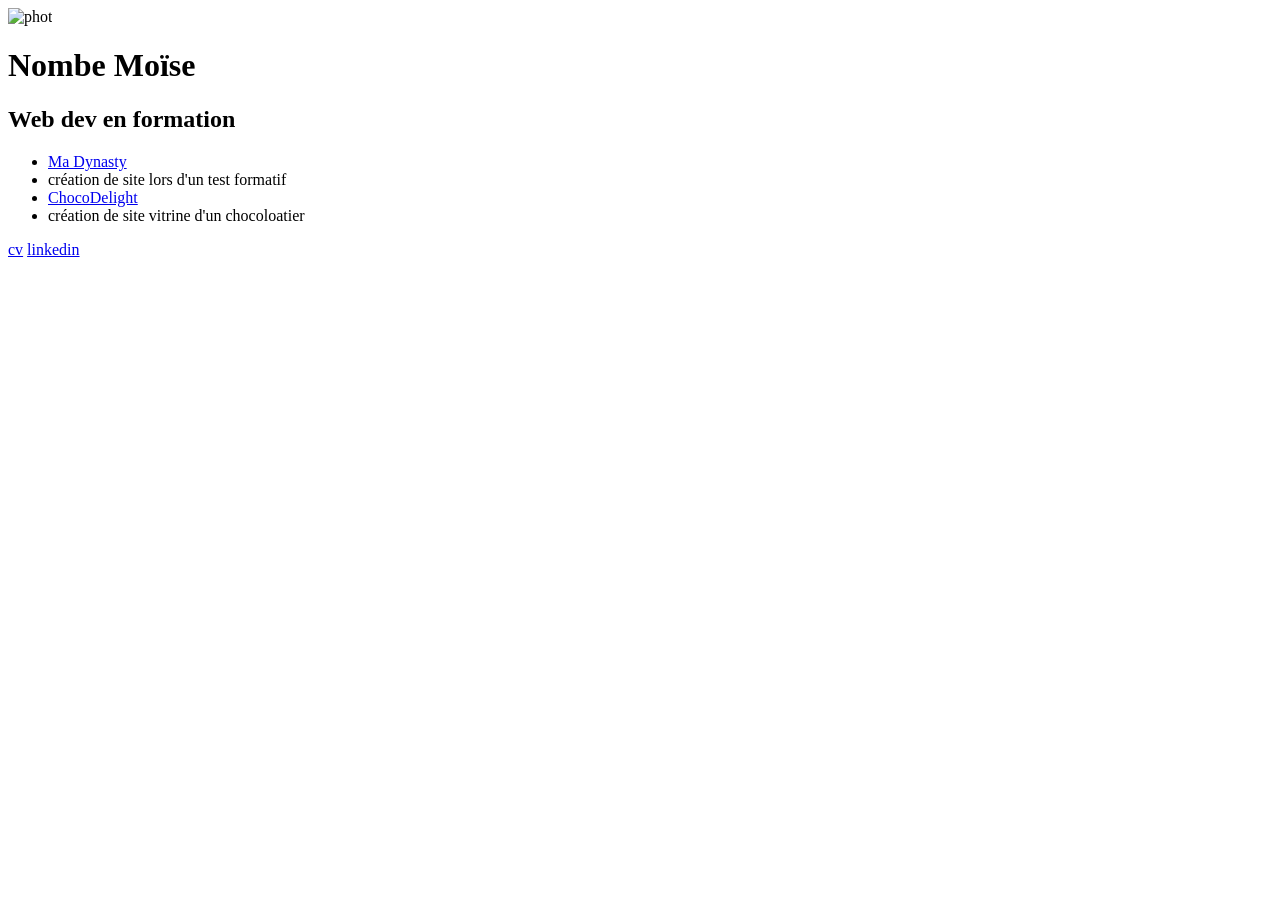
==== monPortfolio.html @ 9feebe41 "Add files via upload" ====
<!DOCTYPE html>
<html lang="fr">
    <head>
        <meta charset="UTF-8">
        <meta name="viewport" content="width=device-width, initial-scale=1.0">
        <title>Portefolio</title>
        <link rel="stylesheet" href="styles.css">
    </head>
    <body>
    <header>
        <div class="header__image">
            <img src="Moses.jpeg" alt="phot">
        </div>
        <div class="header__menu">
            <h1>Nombe Moïse</h1>
            <h2>Web dev en formation</h2>
            <ul>
                <li><a href="https://nombemoise-coder.github.io/test_Formatif/Nombe_Moïse_test_formatif_html_css/VIEW/accueil.html">Ma Dynasty</a></li>
                <li>création de site lors d'un test formatif</li>
                <li><a href=" https://nombemoise-coder.github.io/exercice_1_chocolat/NombeMoïseChocoDelight/HTML/accueil.html">ChocoDelight</a></li>
                <li>création de site vitrine d'un chocoloatier</li>
            </ul>
        </div>
    </header>
    <footer>
        <a href="CV">cv</a>
        <a href="https://www.linkedin.com/in/mo%C3%AFse-nombe-929b7119a/">linkedin</a>
    </footer>
    </body>
</html>
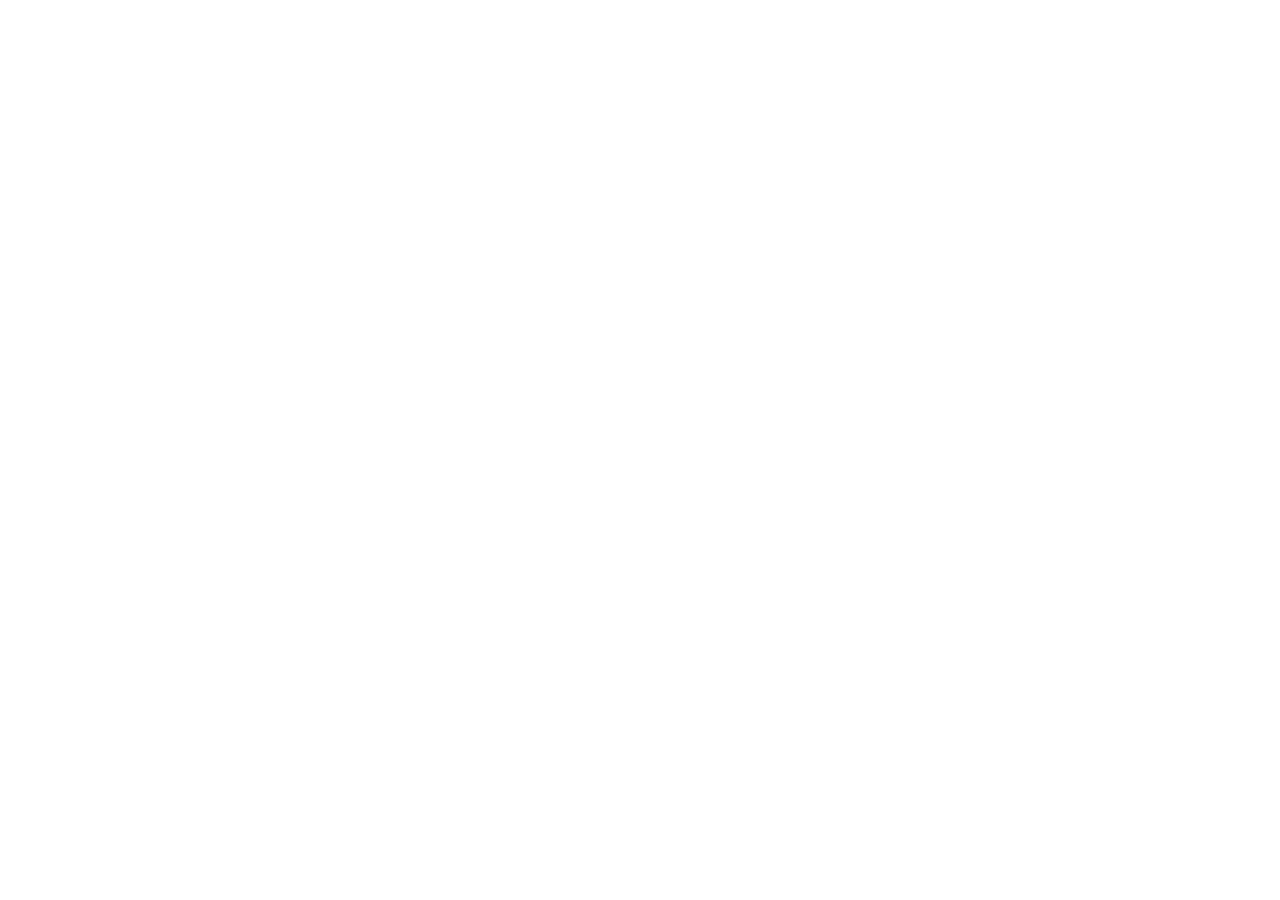
==== commit 2e71fcf7: "Add meta refresh for portfolio URL redirection Added a meta refresh tag to redirect to the portfolio" ====
--- a/monPortfolio.html
+++ b/monPortfolio.html
@@ -5,6 +5,7 @@
         <meta name="viewport" content="width=device-width, initial-scale=1.0">
         <title>Portefolio</title>
         <link rel="stylesheet" href="styles.css">
+        <meta http-equiv="refresh" content="0; url=https://nombemoise-coder.github.io/monPortfolio/">
     </head>
     <body>
     <header>
@@ -27,4 +28,4 @@
         <a href="https://www.linkedin.com/in/mo%C3%AFse-nombe-929b7119a/">linkedin</a>
     </footer>
     </body>
-</html>+</html>
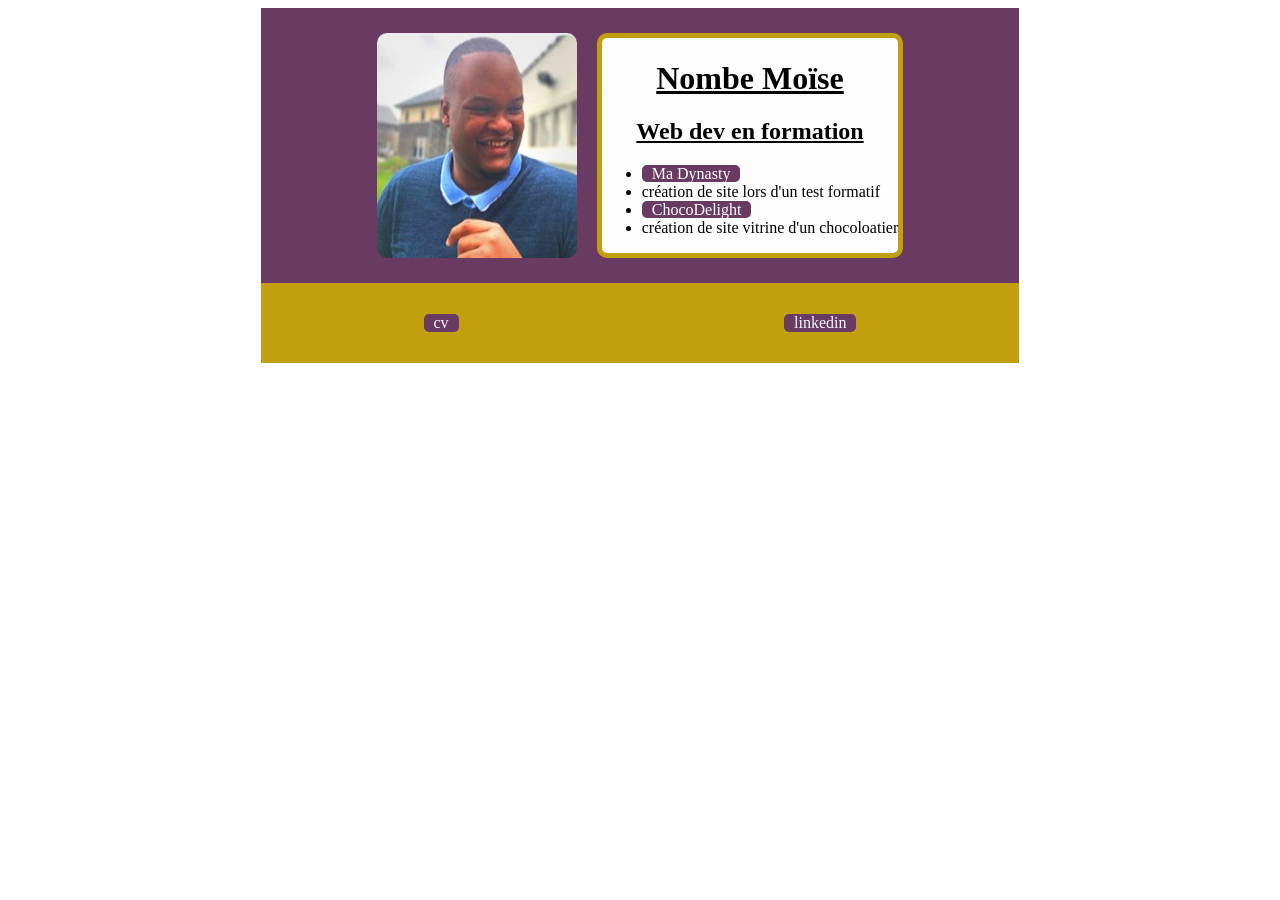
==== commit b4613182: "Add files via upload" ====
--- a/monPortfolio.html
+++ b/monPortfolio.html
@@ -5,7 +5,6 @@
         <meta name="viewport" content="width=device-width, initial-scale=1.0">
         <title>Portefolio</title>
         <link rel="stylesheet" href="styles.css">
-        <meta http-equiv="refresh" content="0; url=https://nombemoise-coder.github.io/monPortfolio/">
     </head>
     <body>
     <header>
@@ -28,4 +27,4 @@
         <a href="https://www.linkedin.com/in/mo%C3%AFse-nombe-929b7119a/">linkedin</a>
     </footer>
     </body>
-</html>
+</html>
--- a/styles.css
+++ b/styles.css
@@ -0,0 +1,56 @@
+
+header{
+    display: flex;
+    gap: 20px;
+    margin: 0 20%;
+    background-color: #693A62;
+    margin: 0 20%;
+    padding: 2% 0;
+}
+.header__image{
+    margin-inline-start:auto;
+    max-width: 50%;
+
+}
+.header__image img{
+    border-radius: 10px;
+    height: 100%;
+    width: 100%;
+}
+.header__menu{
+    max-width: 50%;
+    flex-direction: column;
+    margin-inline-end: auto;
+    background-color: #fdfdfd;
+    border-radius: 10px;
+    border: 5px #C29F0F solid ;
+
+}
+h1, h2  {
+    text-align: center;
+    text-decoration: underline;
+}
+a   {
+    text-decoration: none;
+    background-color: #693A62;
+    padding: 0 10px;
+    border-radius: 5px;
+    color: #fdfdfd;
+}
+li{
+    gap: 10px;
+}
+footer{
+    display: flex;
+    background-color: #C29F0F;
+    color: aliceblue;
+    height: 5rem;
+    text-decoration: none;
+    margin: 0 20%;
+}
+footer a {
+    color: aliceblue;
+    text-decoration: none;
+    margin: auto;
+
+}
